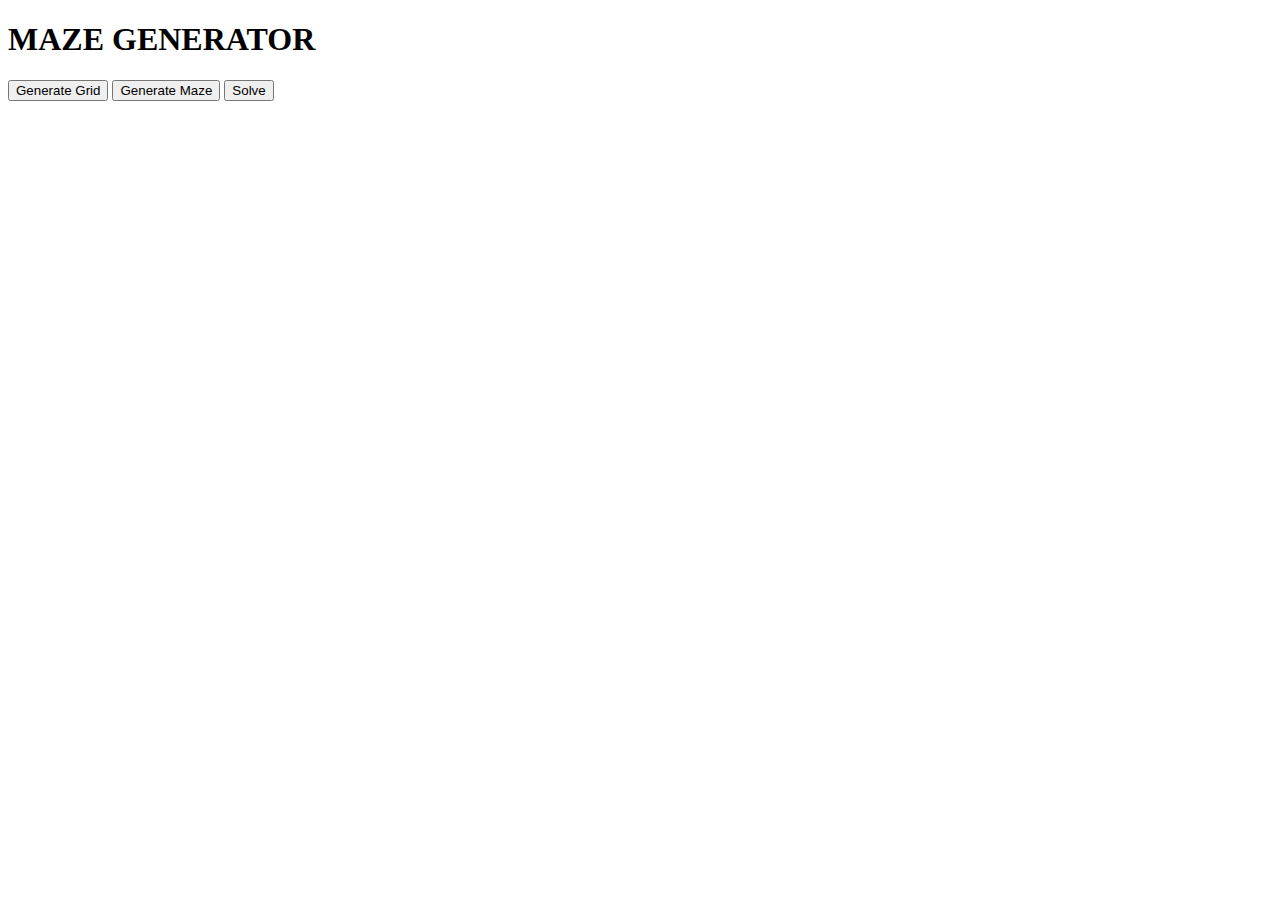
==== html_files/random_maze.html @ 8700899b "made some changes" ====
<!DOCTYPE html>
<html lang="en">
<head>
    <meta charset="UTF-8">
    <meta http-equiv="X-UA-Compatible" content="IE=edge">
    <meta name="viewport" content="width=device-width, initial-scale=1.0">
    <title>Maze Solver</title>
    <link rel="icon" href="images/icon.png">
</head>
<body>
    <h1>MAZE GENERATOR</h1>
    
    <div></div>
    <button id = "grid">Generate Grid</button>
    <button id = "random">Generate Maze</button>
    <button id = "solve">Solve</button>
    <div></div>
    <canvas class="maze"></canvas>



    <!-- SCRIPTS FOR THE GENERATOR -->
    <script src="../js_files/maze_maker.js"></script>
</body>
</html>
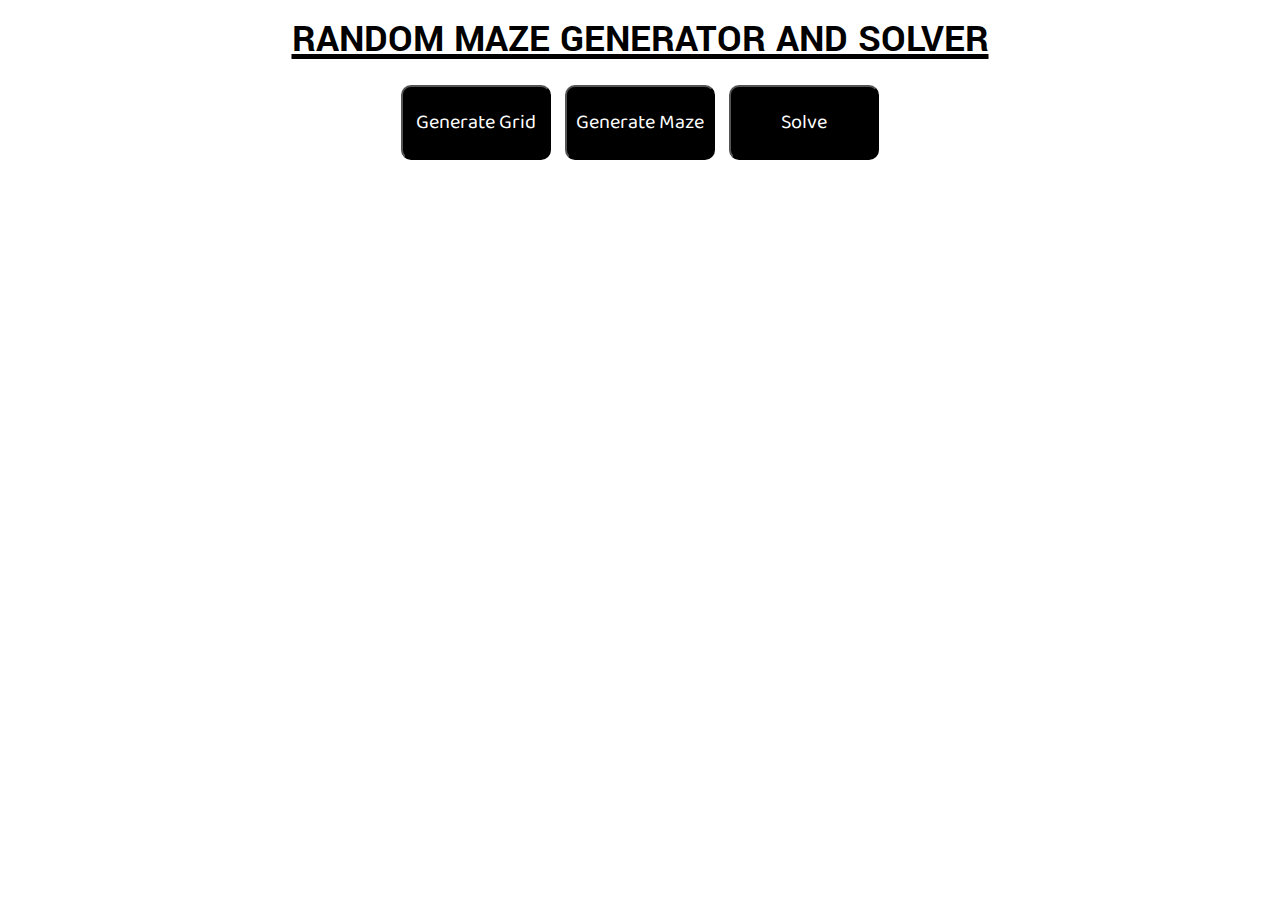
==== commit 066d6b26: "styling done" ====
--- a/html_files/random_maze.html
+++ b/html_files/random_maze.html
@@ -5,21 +5,27 @@
     <meta http-equiv="X-UA-Compatible" content="IE=edge">
     <meta name="viewport" content="width=device-width, initial-scale=1.0">
     <title>Maze Solver</title>
-    <link rel="icon" href="images/icon.png">
+    <link rel="stylesheet" href="../cssFiles/randome_maze.css">
+    <link rel="icon" href="../images/icon.png">
+    <link rel="preconnect" href="https://fonts.gstatic.com">
+    <link href="https://fonts.googleapis.com/css2?family=Baloo+Bhai+2&family=Yantramanav:wght@500;700;900&display=swap" rel="stylesheet">
+  
 </head>
 <body>
-    <h1>MAZE GENERATOR</h1>
+    <div class="container">
+        <h1>RANDOM MAZE GENERATOR AND SOLVER</h1>
+        <div></div>
+        <div id = "but">
+            <button id = "grid">Generate Grid</button>
+            <button id = "random">Generate Maze</button>
+            <button id = "solve">Solve</button>
+        </div>
+        <div></div>
+        <canvas class="maze"></canvas>
+        <h2 id="message">Path Found</h2>
+    </div>
     
-    <div></div>
-    <button id = "grid">Generate Grid</button>
-    <button id = "random">Generate Maze</button>
-    <button id = "solve">Solve</button>
-    <div></div>
-    <canvas class="maze"></canvas>
-
-
-
-    <!-- SCRIPTS FOR THE GENERATOR -->
+    <!-- SCRIPTS FOR THE GENERATOR and the solver -->
     <script src="../js_files/maze_maker.js"></script>
 </body>
 </html>--- a/cssFiles/randome_maze.css
+++ b/cssFiles/randome_maze.css
@@ -0,0 +1,42 @@
+h1{
+    font-family: 'Baloo Bhai 2', cursive;
+    font-family: 'Yantramanav', sans-serif;
+    font-size: 40px;
+    margin: 5px;
+    text-decoration: underline;
+    text-decoration-thickness: 5px;
+}
+
+button{
+    height: 75px;
+    width: 150px;
+    margin: 5px;
+    background-color: black;
+    color: white;
+    font-size: 20px;
+    cursor: pointer;
+    border-radius: 10px;
+    font-family: 'Baloo Bhai 2', cursive;
+    outline: none;
+}
+
+.container{
+    display: flex;
+    flex-flow: column;
+    align-items: center;
+    justify-content: center;
+}
+
+#but{
+    margin-top:10px
+}
+
+h2{
+    font-family: 'Baloo Bhai 2', cursive;
+    font-family: 'Yantramanav', sans-serif;
+    
+}
+
+#message{
+    display: none;
+}